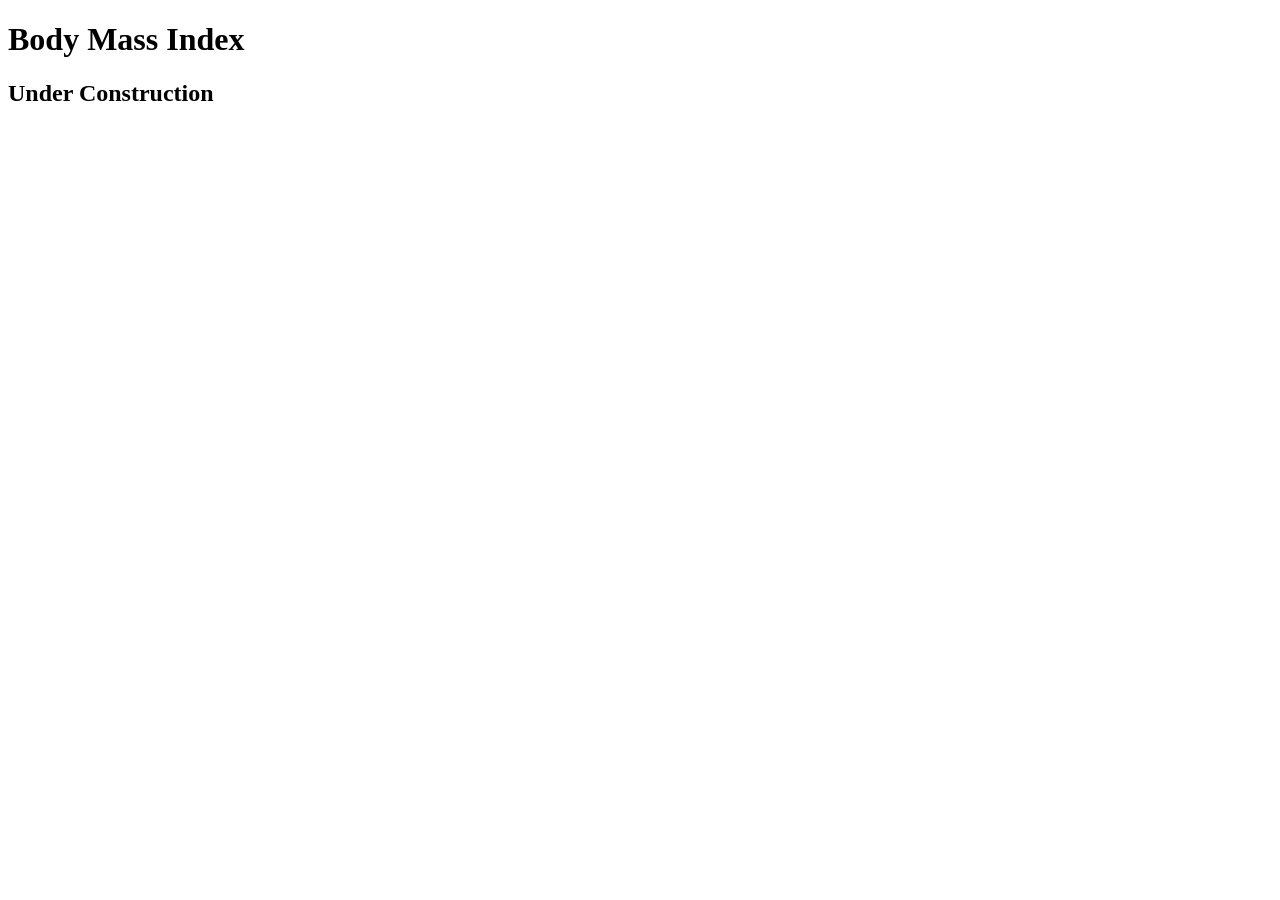
==== diet/bmi.html @ 53d37c72 "My first push of my ShapeUp" ====
<!DOCTYPE html>

<html lang="en">
<head>
	<meta charset="utf-8">
	<title>Shape Up! | BMI</title>
</head>

<body>
	<main>
	    <h1>Body Mass Index</h1>
		<h2>Under Construction</h2>
	</main>
</body>
</html>
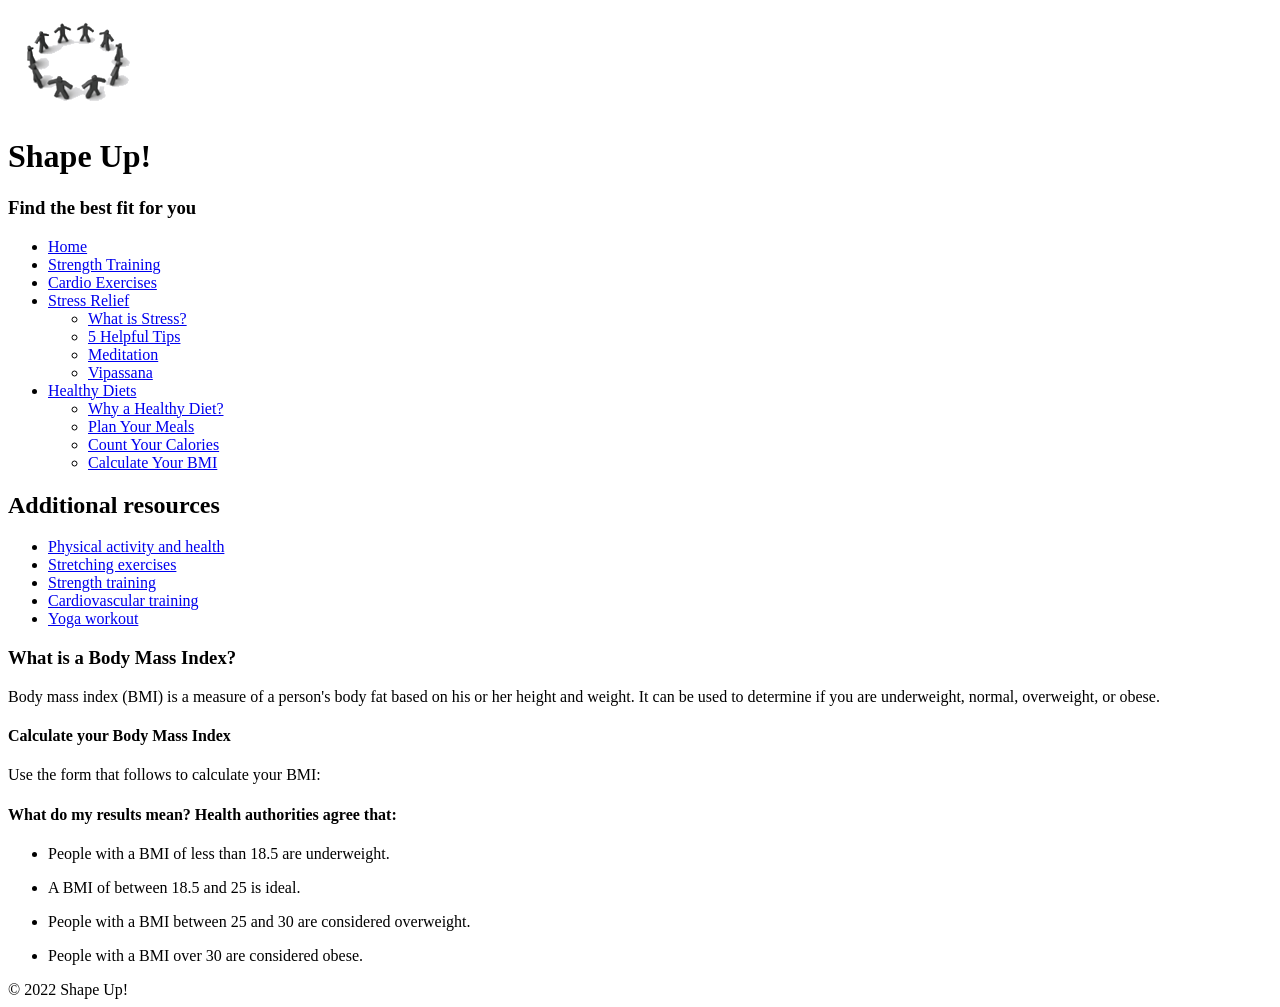
==== commit eaac8667: "added main section copied from text file" ====
--- a/diet/bmi.html
+++ b/diet/bmi.html
@@ -1,15 +1,72 @@
 <!DOCTYPE html>
-
 <html lang="en">
 <head>
-	<meta charset="utf-8">
-	<title>Shape Up! | BMI</title>
+  <meta charset="UTF-8">
+  <title>Shape Up! | BMI</title>
+  <link rel="stylesheet" href="/styles/bmi.css">
+  <link rel="icon" type="image/x-icon" href="/images/favicon.ico">
 </head>
+<body>
+<header>
+  <img height="105" width="140" alt="logo of group holding hands" src="/images/shape_up_logo.png">
+  <h1>Shape Up!</h1>
+  <h3>Find the best fit for you</h3>
 
-<body>
-	<main>
-	    <h1>Body Mass Index</h1>
-		<h2>Under Construction</h2>
-	</main>
+</header>
+<nav>
+  <ul>
+    <li><a href="index.html" class="current">Home</a></li>
+    <li><a href="/strength/index.html">Strength Training</a></li>
+    <li><a href="/cardio/index.html">Cardio Exercises</a></li>
+    <li><a href="/stress/index.html">Stress Relief</a>
+      <ul>
+        <li><a href="/stress/index.html">What is Stress?</a></li>
+        <li><a href="/stress/tips.html">5 Helpful Tips</a></li>
+        <li><a href="/stress/meditate.html">Meditation</a></li>
+        <li><a href="/stress/vipassana.html">Vipassana</a></li>
+      </ul>
+    </li>
+    <li><a href="/diet/index.html" class="current">Healthy Diets</a>
+      <ul>
+        <li><a href="/diet/index.html">Why a Healthy Diet?</a></li>
+        <li><a href="/diet/meals.html">Plan Your Meals</a></li>
+        <li><a href="/diet/calories.html">Count Your Calories</a></li>
+        <li><a href="/diet/bmi.html" class="current">Calculate Your BMI</a></li>
+      </ul>
+    </li>
+  </ul>
+</nav>
+<div class="container">
+  <aside id="side">
+    <h2>Additional resources</h2>
+    <ul>
+      <li><a href="https://paahjournal.com/" target="_blank">Physical activity and health</a></li>
+      <li><a href="https://www.verywellfit.com/relaxing-total-body-stretches-1231150" target="_blank">Stretching exercises</a></li>
+      <li><a href="https://www.mayoclinic.org/healthy-lifestyle/fitness/in-depth/strength-training/art-20046670" target="_blank">Strength
+        training</a></li>
+      <li><a href="https://www.crunch.com/thehub/best-cardiovascular-training-exercises/" target="_blank">Cardiovascular training</a>
+      </li>
+      <li><a
+        href="https://www.bsygroup.co.uk/course-menu-yoga.html?ref=bing&msclkid=238ca35a04321531828cc9ef7edda433&utm_source=bing&utm_medium=cpc&utm_campaign=Search%20-%20Subject%20-%20Yoga&utm_term=yoga%20training&utm_content=Yoga%20Training" target="_blank">Yoga
+        workout</a></li>
+    </ul>
+  </aside>
+  <section id="main">
+    <h3>What is a Body Mass Index?</h3>
+    <p>Body mass index (BMI) is a measure of a person's body fat based on his or her height and weight. It can be used to determine if you are underweight, normal, overweight, or obese.</p>
+    <h4>Calculate your Body Mass Index</h4>
+    <p>Use the form that follows to calculate your BMI:</p>
+    <h4>What do my results mean? Health authorities agree that:</h4>
+    <ul>
+      <li><p>People with a BMI of less than 18.5 are underweight.</p></li>
+      <li><p>A BMI of between 18.5 and 25 is ideal.</p></li>
+      <li><p>People with a BMI between 25 and 30 are considered overweight.</p></li>
+      <li><p>People with a BMI over 30 are considered obese.</p></li>
+    </ul>
+  </section>
+</div>
+<footer>
+  &copy; 2022 Shape Up!
+</footer>
 </body>
-</html>+</html>
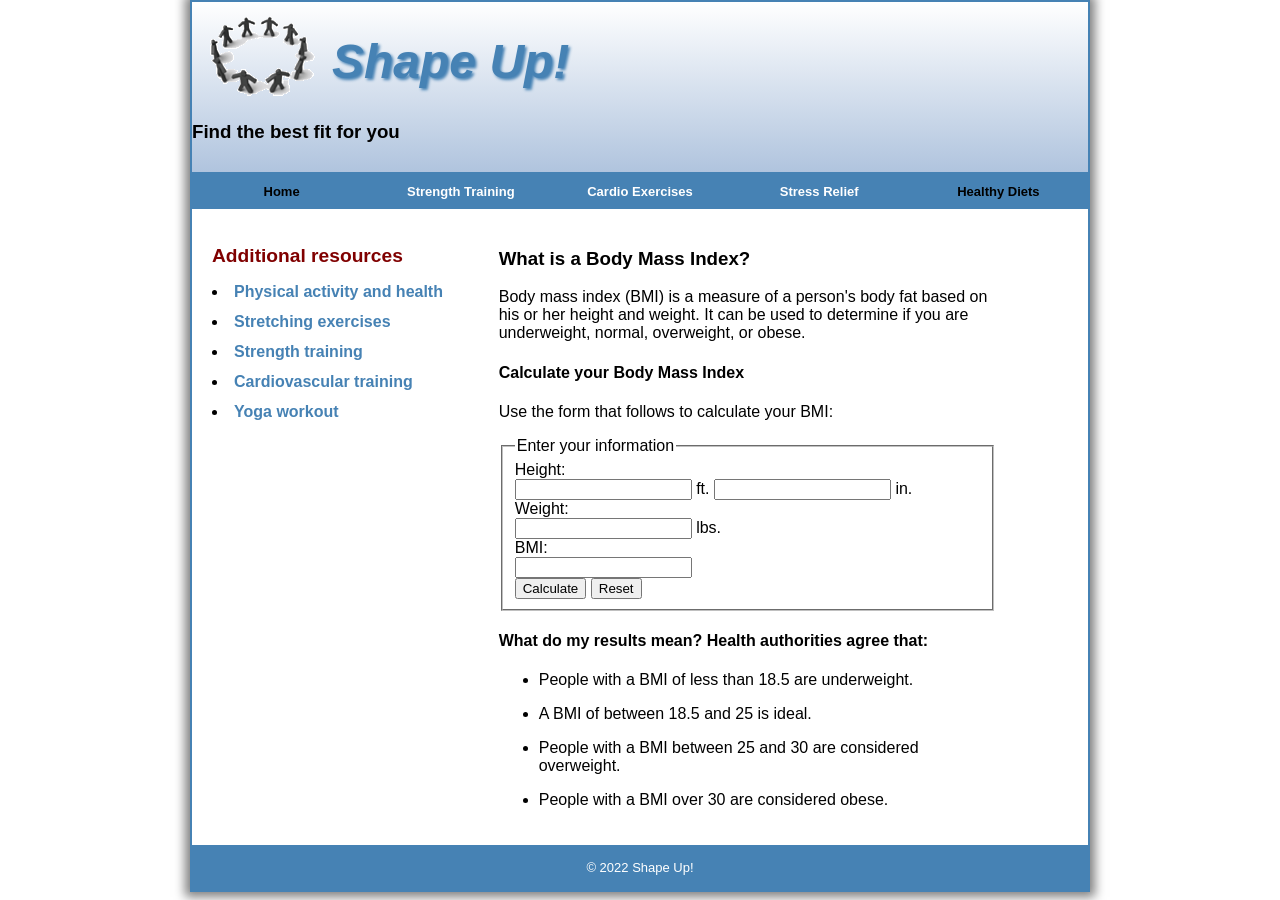
==== commit 2d742334: "added form for bmi" ====
--- a/diet/bmi.html
+++ b/diet/bmi.html
@@ -56,6 +56,32 @@
     <p>Body mass index (BMI) is a measure of a person's body fat based on his or her height and weight. It can be used to determine if you are underweight, normal, overweight, or obese.</p>
     <h4>Calculate your Body Mass Index</h4>
     <p>Use the form that follows to calculate your BMI:</p>
+    <form>
+      <fieldset>
+        <legend>Enter your information</legend>
+        <div class="fields">
+          <label for="feet">Height:</label>
+          <div class="height">
+            <input type="text" id="feet" name="feet"> ft.
+            <input type="text" id="inch" name="inch"> in.
+          </div>
+
+          <label for="weight">Weight:</label>
+          <div>
+            <input type="text" id="weight" name="weight"> lbs.
+          </div>
+
+          <label for="bmi_result">BMI:</label>
+          <div>
+            <input type="text" id="bmi_result" name="bmi_result" readonly>
+          </div>
+        </div>
+        <div class="buttons">
+          <input type="button" id="calculate" value="Calculate">
+          <input type="reset" value="Reset">
+        </div>
+      </fieldset>
+    </form>
     <h4>What do my results mean? Health authorities agree that:</h4>
     <ul>
       <li><p>People with a BMI of less than 18.5 are underweight.</p></li>
--- a/styles/bmi.css
+++ b/styles/bmi.css
@@ -0,0 +1,128 @@
+/* Styles copied from main */
+* {
+  font-family: sans-serif;
+}
+body {
+  box-sizing: border-box;
+  width: 900px;
+  border: 2px solid steelblue;
+  box-shadow: 0 0 10px 5px rgba(0, 0, 0, 0.5);
+  margin: auto;
+}
+.container {
+  display: grid;
+  grid-template-columns: 32% 60%;
+  gap: 0;
+}
+header {
+  display: flow-root;
+  border-bottom: 2px solid steelblue;
+  background-image: linear-gradient(to bottom, white, lightsteelblue);
+  padding-bottom: 10px;
+}
+header img {
+  float: left;
+}
+header h1, header h3 {
+  text-indent: unset;
+}
+h1 {
+  color: steelblue;
+  font-style: italic;
+  text-shadow: 2px 2px 3px steelblue;
+  font-size: xxx-large;
+}
+footer {
+  background: steelblue;
+  color: white;
+  padding-top: 15px;
+  padding-bottom: 15px;
+  text-align: center;
+  font-size: small;
+}
+#main {
+  grid-column: 2;
+}
+#side {
+  grid-column: 1;
+}
+#main, #side {
+  padding: 20px;
+}
+#side h2 {
+  color: maroon;
+  font-size: 1.2em;
+}
+#side a:visited, #side a:link {
+  color: steelblue;
+  font-weight: bold;
+}
+#side a:hover, #side a:focus {
+  color: maroon;
+}
+li {
+  margin-bottom: 12px;
+}
+li:last-child {
+  margin-bottom: 0;
+}
+
+/* Navigation menu */
+nav {
+  background: steelblue;
+}
+nav ul {
+  margin: 0;
+  padding: 0;
+  list-style-type: none;
+}
+nav > ul {
+  display: grid;
+  grid-auto-flow: column;
+  grid-auto-columns: 1fr;
+}
+nav li {
+  position: relative;
+  margin-bottom: 0;
+}
+nav a {
+  display: block;
+  padding: 10px 20px;
+  color: white;
+  font-weight: bold;
+  font-size: small;
+  text-align: center;
+  text-decoration: none;
+}
+nav a.current {
+  color: black;
+}
+nav a:hover, nav a:focus {
+  background: lightsteelblue;
+}
+nav ul ul {
+  display: none;
+  position: absolute;
+  top: 100%;
+  left: 0;
+  min-width: 100%;
+  background: steelblue;
+  z-index: 10;
+}
+nav li:hover > ul,
+nav li:focus-within > ul {
+  display: block;
+}
+nav ul ul a {
+  white-space: nowrap;
+}
+
+/* Sidebar list */
+#side ul {
+  padding-left: 0;
+  list-style-position: inside;
+}
+#side a:link, #side a:visited,
+#side a:hover, #side a:focus {
+  text-decoration: none;
+}
